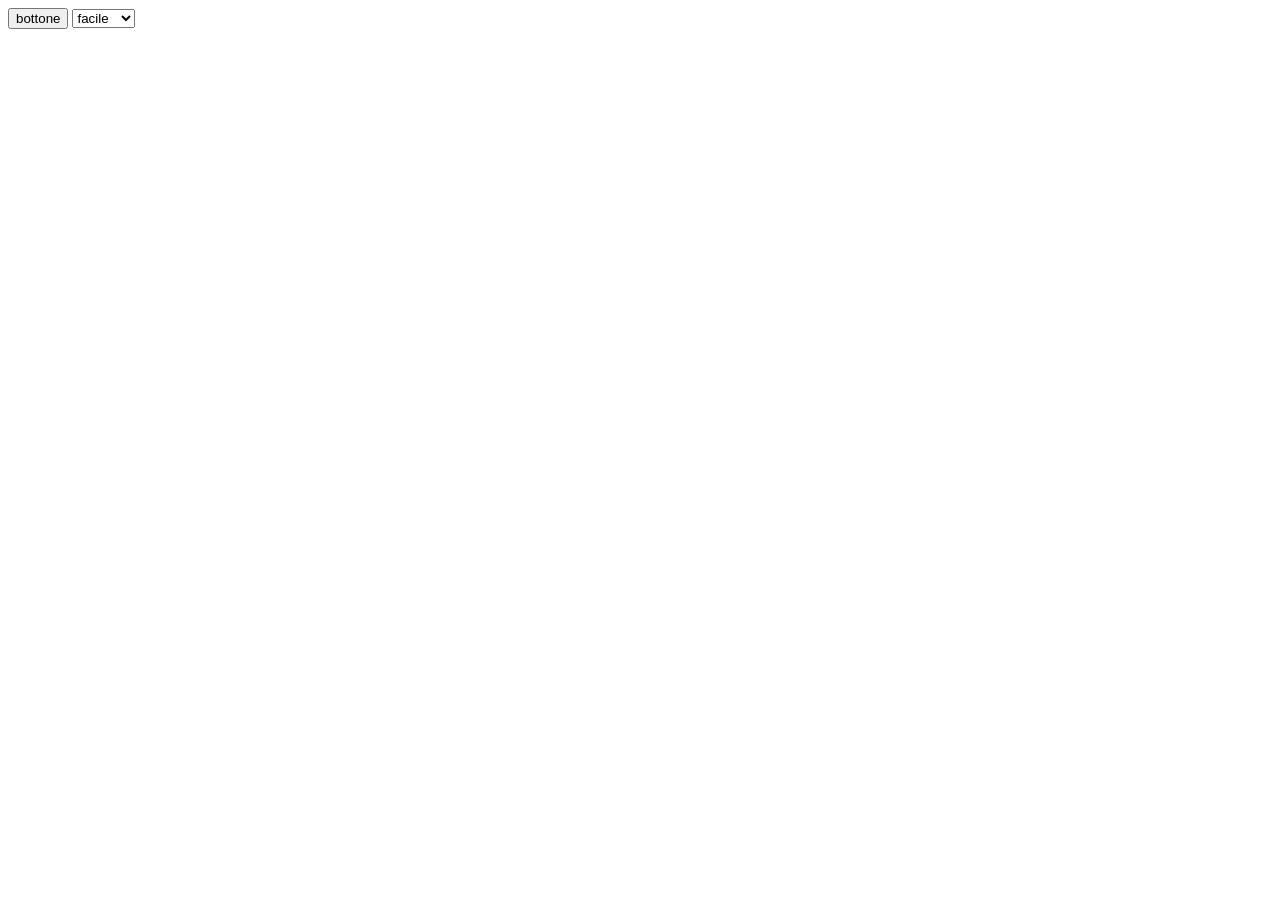
==== index.html @ cea0968e "creazione struttra base html + div con campo di gioco e bottone" ====
<!DOCTYPE html>
<html>
<head>
  <title>Controllo con Caselle di Input</title>
  <link rel="stylesheet" href="css/master.css">
</head>
<body>
  

  <div id="playground"></div>
  <button class="button">bottone</button>
  <select name="" id="select">
    <option value="facile">facile</option>
    <option value="medio">medio</option>
    <option value="difficile">difficile</option>
  </select>

<script src="js/script.js"></script>
</body>
</html>
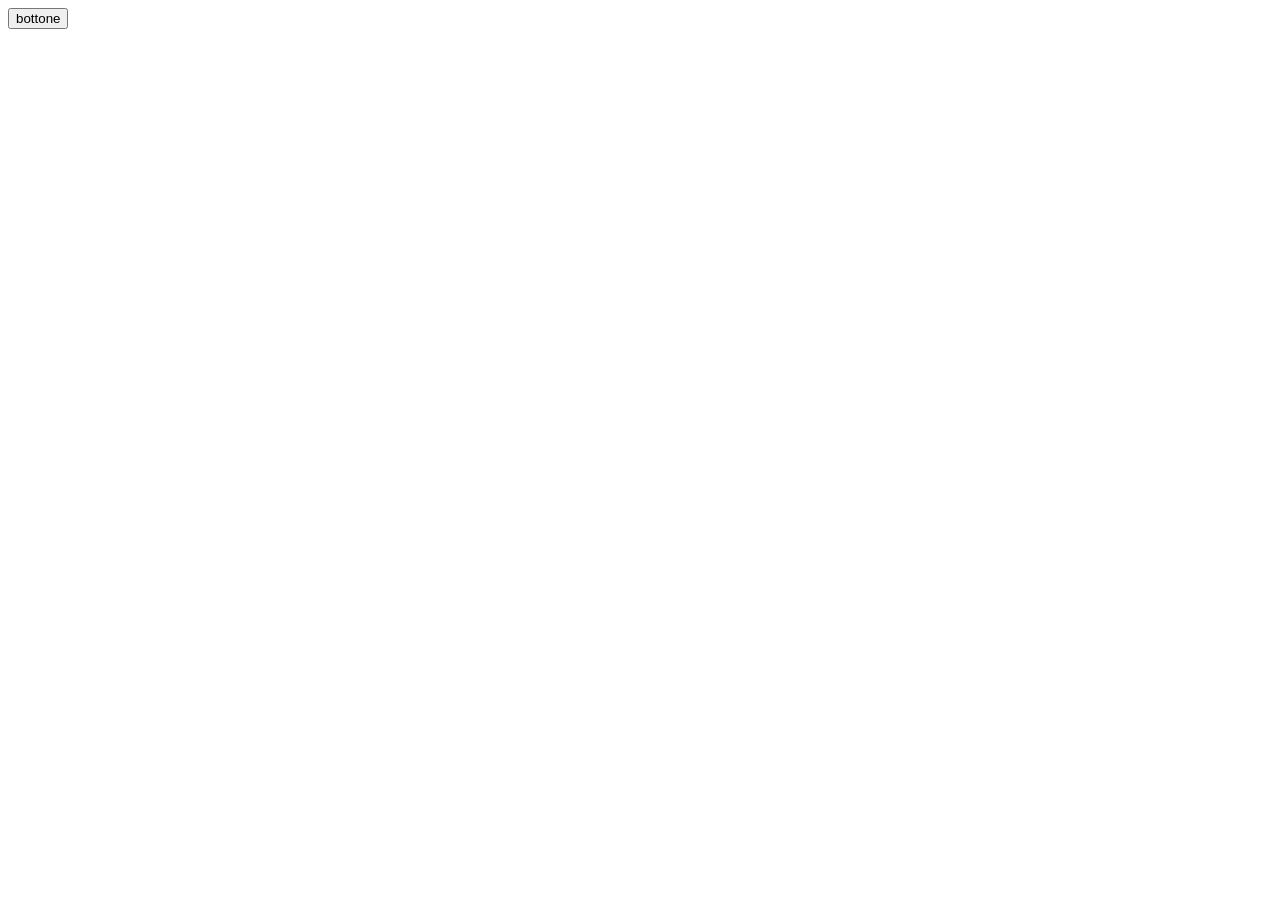
==== commit 23e4c125: "fix" ====
--- a/index.html
+++ b/index.html
@@ -9,11 +9,11 @@
 
   <div id="playground"></div>
   <button class="button">bottone</button>
-  <select name="" id="select">
+  <!-- <select name="" id="select">
     <option value="facile">facile</option>
     <option value="medio">medio</option>
     <option value="difficile">difficile</option>
-  </select>
+  </select> -->
 
 <script src="js/script.js"></script>
 </body>
